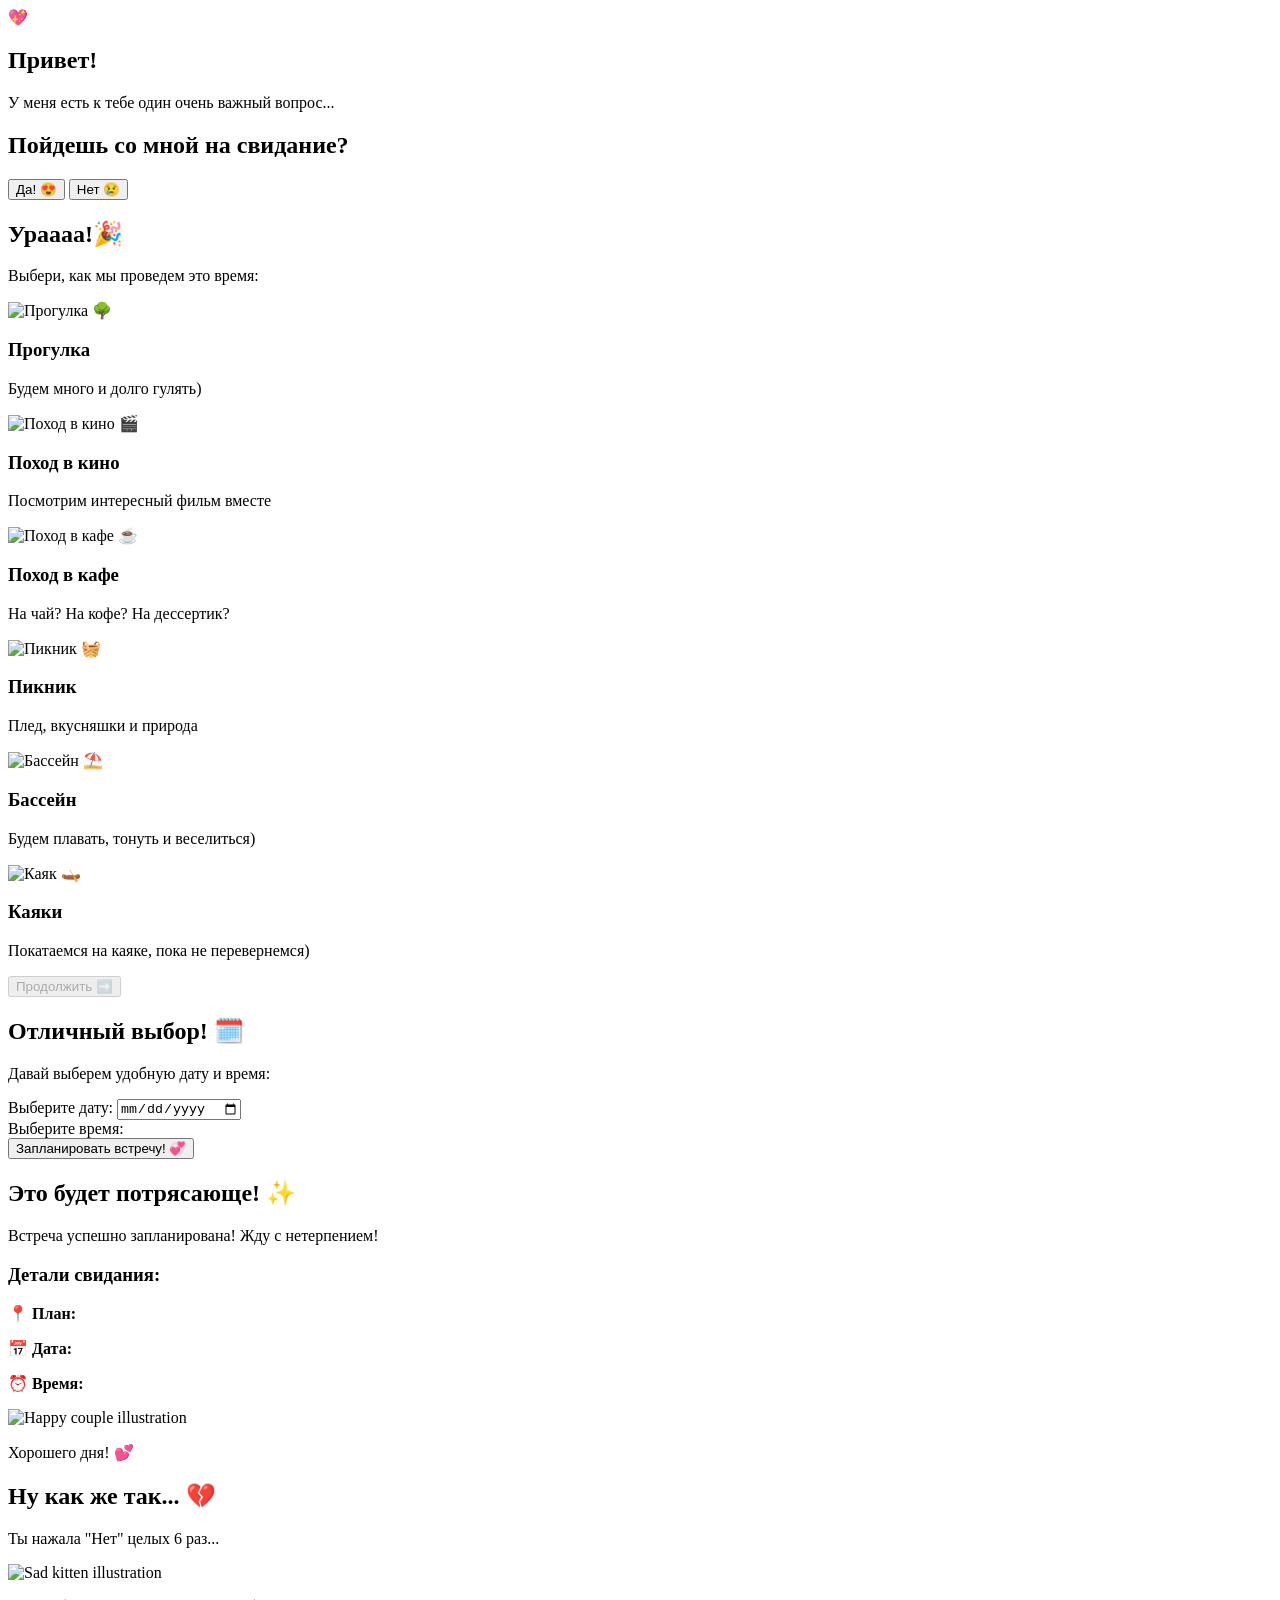
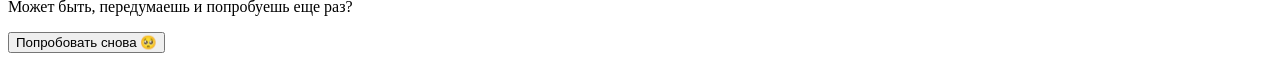
==== src/main/resources/templates/index.html @ 9d69c567 "initial commit" ====
<!DOCTYPE html>
<html lang="ru" xmlns:th="http://www.thymeleaf.org">
<head>
  <meta charset="UTF-8">
  <meta name="viewport" content="width=device-width, initial-scale=1.0">
  <title>Кое-что важное для тебя... 💕</title>
  <!-- Google Fonts -->
  <link rel="preconnect" href="https://fonts.googleapis.com">
  <link rel="preconnect" href="https://fonts.gstatic.com" crossorigin>
  <link href="https://fonts.googleapis.com/css2?family=Montserrat:wght@400;600;700&family=Pacifico&family=Outfit:wght@400;600;800&display=swap" rel="stylesheet">
  <!-- Stylesheet -->
  <link rel="stylesheet" th:href="@{/style.css}">
</head>
<body>
  <!-- Animated background hearts -->
  <div class="heart-background" id="heart-bg"></div>

  <main class="app-container">
    <!-- Screen 1: Invitation -->
    <section class="screen active" id="screen-invite">
      <div class="card">
        <div class="heart-icon">💖</div>
        <h1 class="font-cute">Привет!</h1>
        <p class="description">У меня есть к тебе один очень важный вопрос...</p>
        <h2 class="question">Пойдешь со мной на свидание?</h2>
        <div class="buttons-container">
          <button class="btn btn-yes" id="btn-yes">Да! 😍</button>
          <button class="btn btn-no" id="btn-no">Нет 😢</button>
        </div>
      </div>
    </section>

    <!-- Screen 2: Activity Selection -->
    <section class="screen" id="screen-activity">
      <div class="card">
        <h2 class="screen-title font-cute">Ураааа!🎉</h2>
        <p class="description">Выбери, как мы проведем это время:</p>
        
        <div class="activity-grid">
          <div class="activity-card" data-activity="Прогулка">
            <div class="activity-media">
              <img th:src="@{/images/}" class="activity-gif" alt="Прогулка" onerror="this.style.display='none'; this.nextElementSibling.style.display='inline-block';">
              <span class="activity-emoji">🌳</span>
            </div>
            <h3>Прогулка</h3>
            <p>Будем много и долго гулять)</p>
          </div>
          <div class="activity-card" data-activity="Поход в кино">
            <div class="activity-media">
              <img th:src="@{/images/movie.gif}" class="activity-gif" alt="Поход в кино" onerror="this.style.display='none'; this.nextElementSibling.style.display='inline-block';">
              <span class="activity-emoji">🎬</span>
            </div>
            <h3>Поход в кино</h3>
            <p>Посмотрим интересный фильм вместе</p>
          </div>
          <div class="activity-card" data-activity="Поход в кафе">
            <div class="activity-media">
              <img th:src="@{/images/cafe.gif}" class="activity-gif" alt="Поход в кафе" onerror="this.style.display='none'; this.nextElementSibling.style.display='inline-block';">
              <span class="activity-emoji">☕</span>
            </div>
            <h3>Поход в кафе</h3>
            <p>На чай? На кофе? На дессертик?</p>
          </div>
          <div class="activity-card" data-activity="Пикник">
            <div class="activity-media">
              <img th:src="@{/images/picnic.gif}" class="activity-gif" alt="Пикник" onerror="this.style.display='none'; this.nextElementSibling.style.display='inline-block';">
              <span class="activity-emoji">🧺</span>
            </div>
            <h3>Пикник</h3>
            <p>Плед, вкусняшки и природа</p>
          </div>
          <div class="activity-card" data-activity="Бассейн">
            <div class="activity-media">
              <img th:src="@{/images/concert.gif}" class="activity-gif" alt="Бассейн" onerror="this.style.display='none'; this.nextElementSibling.style.display='inline-block';">
              <span class="activity-emoji">⛱️</span>
            </div>
            <h3>Бассейн</h3>
            <p>Будем плавать, тонуть и веселиться)</p>
          </div>
          <div class="activity-card" data-activity="Каяк">
            <div class="activity-media">
              <img th:src="@{/images/attractions.gif}" class="activity-gif" alt="Каяк" onerror="this.style.display='none'; this.nextElementSibling.style.display='inline-block';">
              <span class="activity-emoji">🛶</span>
            </div>
            <h3>Каяки</h3>
            <p>Покатаемся на каяке, пока не перевернемся)</p>
          </div>
        </div>

        <button class="btn btn-next" id="btn-activity-next" disabled>Продолжить ➡️</button>
      </div>
    </section>

    <!-- Screen 3: Date & Time Picker -->
    <section class="screen" id="screen-datetime">
      <div class="card">
        <h2 class="screen-title font-cute">Отличный выбор! 🗓️</h2>
        <p class="description">Давай выберем удобную дату и время:</p>

        <form class="datetime-form" id="datetime-form" onsubmit="return false;">
          <div class="input-group">
            <label for="date-input">Выберите дату:</label>
            <input type="date" id="date-input" required>
          </div>
          <div class="input-group">
            <label>Выберите время:</label>
            <div class="time-picker-container" id="time-slots">
              <!-- Time slots generated by JS -->
            </div>
            <input type="hidden" id="time-input" required>
          </div>
          
          <button type="submit" class="btn btn-submit" id="btn-submit-date">Запланировать встречу! 💞</button>
        </form>
      </div>
    </section>

    <!-- Screen 4: Success Screen -->
    <section class="screen" id="screen-success">
      <div class="card success-card">
        <h2 class="screen-title font-cute text-gradient">Это будет потрясающе! ✨</h2>
        <p class="success-message">Встреча успешно запланирована! Жду с нетерпением!</p>
        
        <div class="summary-box">
          <h3>Детали свидания:</h3>
          <p>📍 <strong>План:</strong> <span id="summary-activity"></span></p>
          <p>📅 <strong>Дата:</strong> <span id="summary-date"></span></p>
          <p>⏰ <strong>Время:</strong> <span id="summary-time"></span></p>
        </div>

        <div class="image-wrapper">
          <img th:src="@{/images/cat-cute.gif}" alt="Happy couple illustration" class="cute-image" onerror="this.src='/images/happy_couple.png'; this.onerror=null;">
        </div>

        <p class="wishes font-cute">Хорошего дня! 💕</p>
      </div>
    </section>

    <!-- Screen 5: Sad/Rejection Screen -->
    <section class="screen" id="screen-sad">
      <div class="card sad-card">
        <h2 class="screen-title font-cute">Ну как же так... 💔</h2>
        <p class="description">Ты нажала "Нет" целых 6 раз...</p>
        
        <div class="image-wrapper">
          <img th:src="@{/images/gosling-sad.gif}" alt="Sad kitten illustration" class="cute-image" onerror="this.src='/images/sad_kitten.png'; this.onerror=null;">
        </div>

        <p class="sad-text">Может быть, передумаешь и попробуешь еще раз?</p>
        <button class="btn btn-retry" id="btn-retry">Попробовать снова 🥺</button>
      </div>
    </section>
  </main>

  <script th:src="@{/app.js}"></script>
</body>
</html>
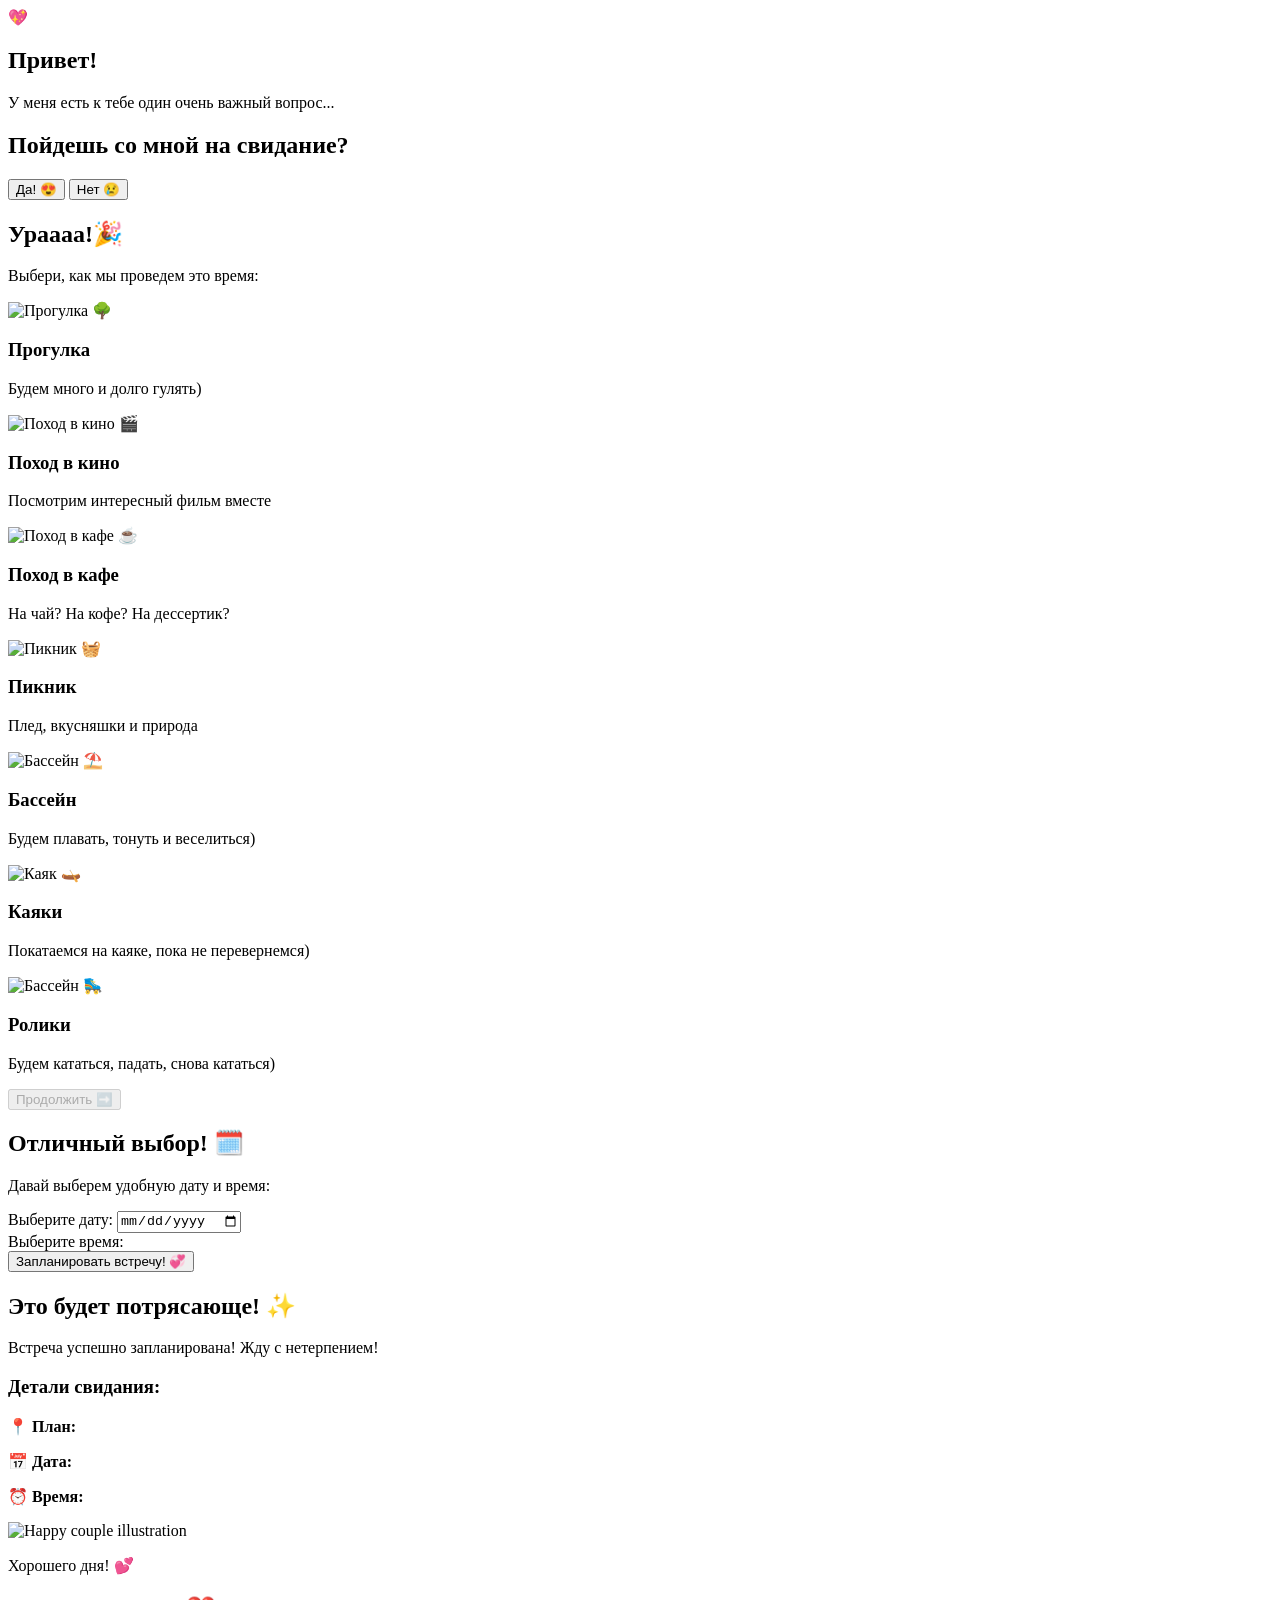
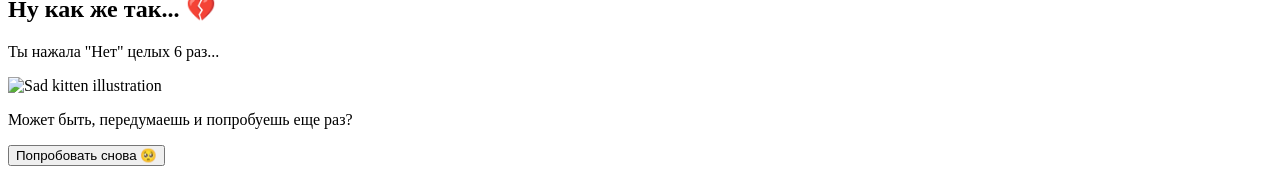
==== commit 2b6eb832: "added new activity choice" ====
--- a/src/main/resources/templates/index.html
+++ b/src/main/resources/templates/index.html
@@ -85,6 +85,14 @@
             <h3>Каяки</h3>
             <p>Покатаемся на каяке, пока не перевернемся)</p>
           </div>
+          <div class="activity-card" data-activity="Ролики">
+            <div class="activity-media">
+              <img th:src="@{/images/concert.gif}" class="activity-gif" alt="Бассейн" onerror="this.style.display='none'; this.nextElementSibling.style.display='inline-block';">
+              <span class="activity-emoji">🛼️</span>
+            </div>
+            <h3>Ролики</h3>
+            <p>Будем кататься, падать, снова кататься)</p>
+          </div>
         </div>
 
         <button class="btn btn-next" id="btn-activity-next" disabled>Продолжить ➡️</button>
